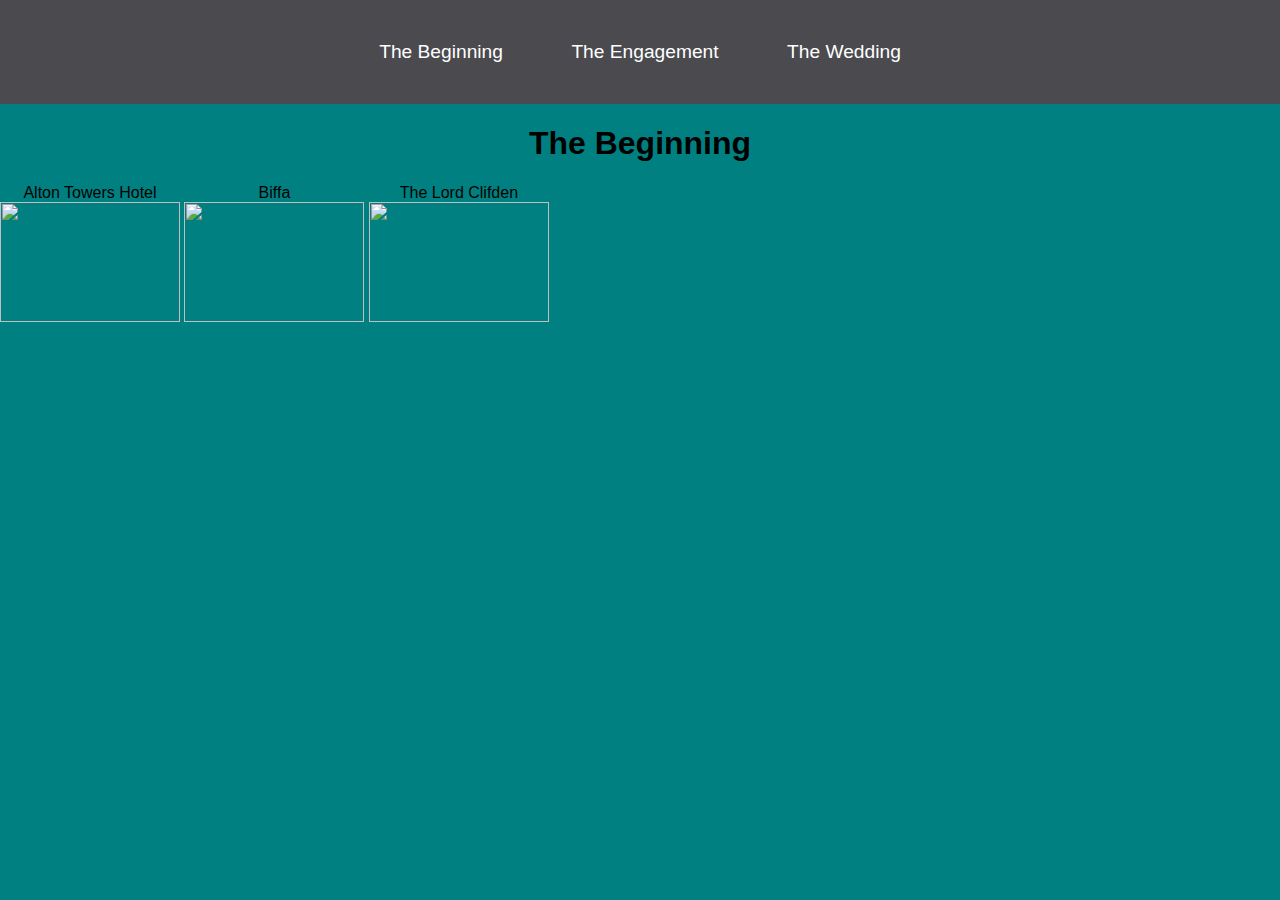
==== index.html @ ef977bc6 "renamed thebeginning.html - index.html and updated links" ====
<!DOCTYPE html>
<html>
	<head>
		<title>Lou is the best</title>
		<link rel="stylesheet" href="css/style.css" type="text/css" />
	</head>
	<body>
		<nav>
			<ul>
				<li><a href="Thebeginning.html"> The Beginning</a></li>
				<li><a href="Theengagement.html"> The Engagement</a></li>
				<li><a href="Thewedding.html"> The Wedding</a></li>
			</ul>
		</nav>
		<h1>The Beginning</h1>
			<div class="card">
			<a href="https://www.altontowers.com/short-breaks/alton-towers-hotel/" target="blank">Alton Towers Hotel
			<img src="https://userscontent2.emaze.com/images/5df942c9-8cd9-4ebb-b020-7ea2755840ec/0152b55fe4a54a2bca860d5cabbc7ae6.jpg"></a>
		</div>
		<div class="card">
			<a href="https://www.biffa.co.uk/" target="blank"> Biffa 
			<img src="https://wlfu3o6m8a45atds1tysz915-wpengine.netdna-ssl.com/wp-content/uploads/2016/09/Biffa_Logo_R_2016_RGB.jpg"></a>
		</div>
		<div class="card">
			<a href="http://thelordclifden.com/" target="blank"> The Lord Clifden
			<img src="http://www.birminghamupdates.com/wp-content/uploads/2018/04/The-Lord-Clifden.jpg" ></a>
		</div>
		
	</body>
</html>
---- css/style.css ----
body {
    margin: 0;
    padding: 0;
    font-family: helvetica , sans-serif;
    background-color: teal;
}

h1 {text-align: center;}

nav ul {
    list-style: none;
    text-align: center;
    margin: 0;
    padding: 0;
    background-color: #4a4a4f;
}

nav li {
    color: #ffffff;
    display: inline-block;
    margin: 2.5%;
    line-height: 40px;
    height: 40px;
    font-size: 1.2em;
}
    
nav a {
    text-decoration: none;
    color: #ffffff;
    display: block;
}

nav a:hover {
    background-color: white;
    color: #4a4a4f;
}
        
.card {
    margin: auto;
    width:180px;
    height: 120px;
    display: inline-block;
    text-align: center;
    
}

.card img {width: 100%;
            height: 100%;
}

.card a {text-decoration: none;
        color: black;
}
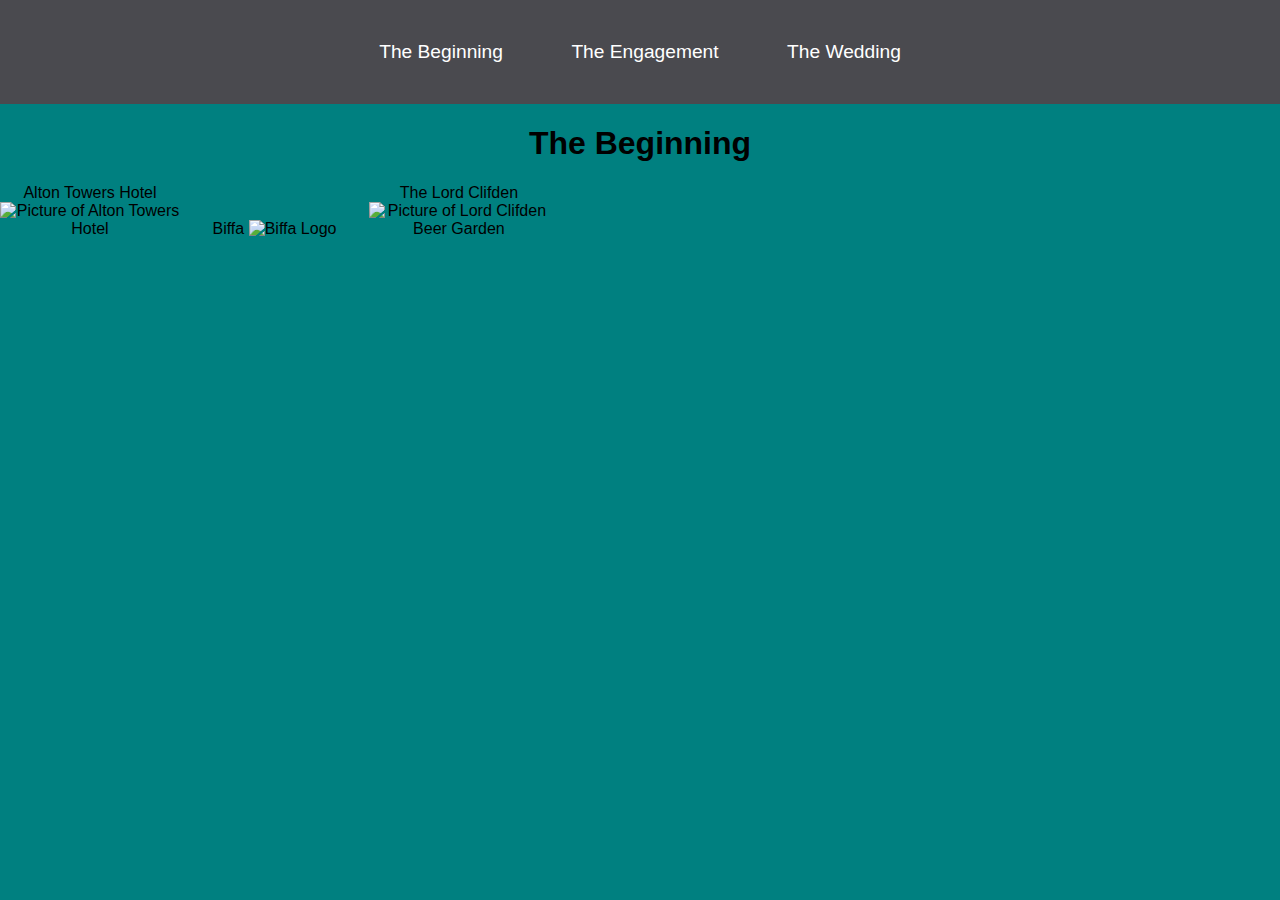
==== commit 52627b61: "added alt tags to images" ====
--- a/index.html
+++ b/index.html
@@ -7,7 +7,7 @@
 	<body>
 		<nav>
 			<ul>
-				<li><a href="Thebeginning.html"> The Beginning</a></li>
+				<li><a href="index.html"> The Beginning</a></li>
 				<li><a href="Theengagement.html"> The Engagement</a></li>
 				<li><a href="Thewedding.html"> The Wedding</a></li>
 			</ul>
@@ -15,15 +15,15 @@
 		<h1>The Beginning</h1>
 			<div class="card">
 			<a href="https://www.altontowers.com/short-breaks/alton-towers-hotel/" target="blank">Alton Towers Hotel
-			<img src="https://userscontent2.emaze.com/images/5df942c9-8cd9-4ebb-b020-7ea2755840ec/0152b55fe4a54a2bca860d5cabbc7ae6.jpg"></a>
+			<img src="https://userscontent2.emaze.com/images/5df942c9-8cd9-4ebb-b020-7ea2755840ec/0152b55fe4a54a2bca860d5cabbc7ae6.jpg" alt="Picture of Alton Towers Hotel"></a>
 		</div>
 		<div class="card">
 			<a href="https://www.biffa.co.uk/" target="blank"> Biffa 
-			<img src="https://wlfu3o6m8a45atds1tysz915-wpengine.netdna-ssl.com/wp-content/uploads/2016/09/Biffa_Logo_R_2016_RGB.jpg"></a>
+			<img src="https://wlfu3o6m8a45atds1tysz915-wpengine.netdna-ssl.com/wp-content/uploads/2016/09/Biffa_Logo_R_2016_RGB.jpg" alt="Biffa Logo"></a>
 		</div>
 		<div class="card">
 			<a href="http://thelordclifden.com/" target="blank"> The Lord Clifden
-			<img src="http://www.birminghamupdates.com/wp-content/uploads/2018/04/The-Lord-Clifden.jpg" ></a>
+			<img src="http://www.birminghamupdates.com/wp-content/uploads/2018/04/The-Lord-Clifden.jpg" alt="Picture of Lord Clifden Beer Garden" ></a>
 		</div>
 		
 	</body>
